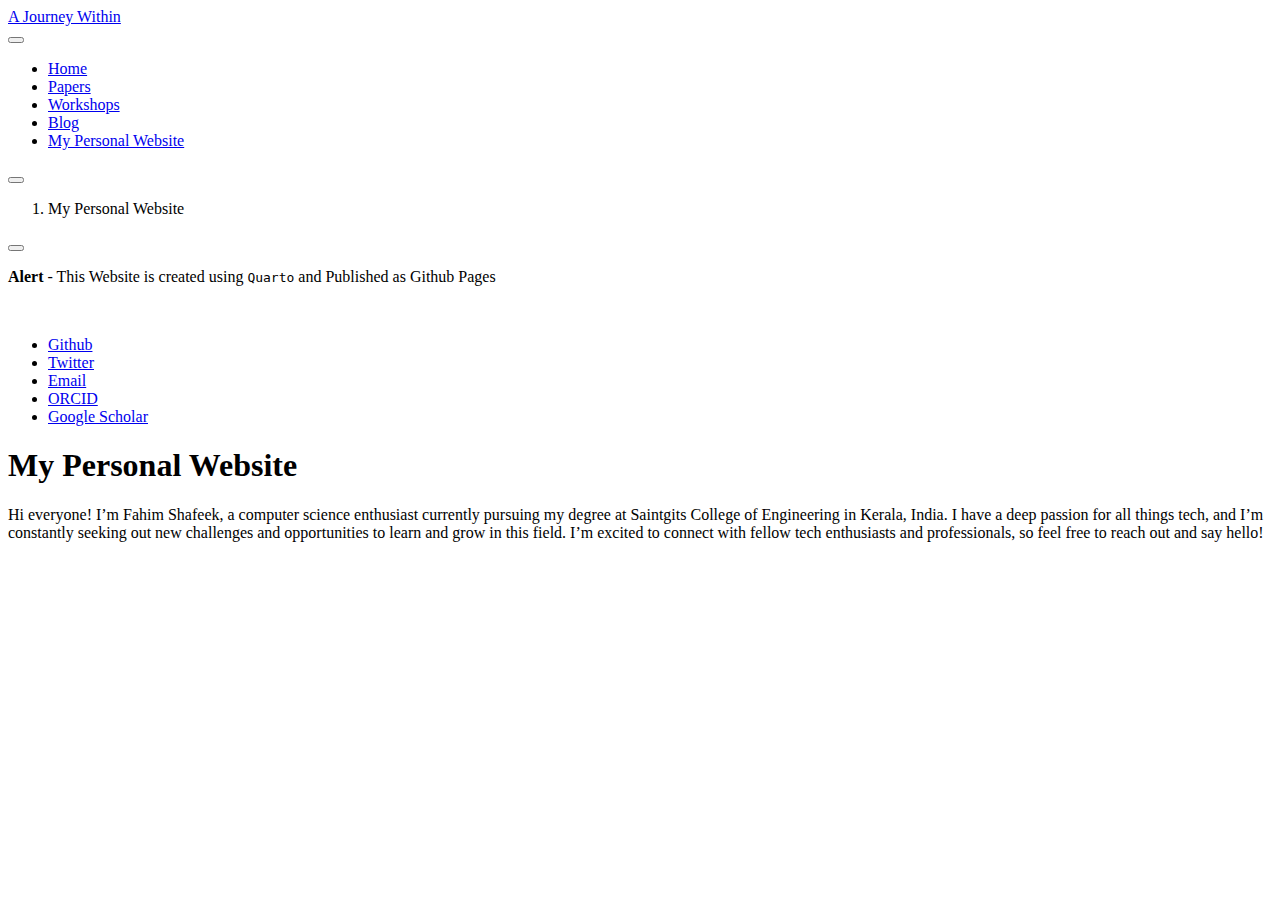
==== docs/about.html @ a799c394 "upload website" ====
<!DOCTYPE html>
<html xmlns="http://www.w3.org/1999/xhtml" lang="en" xml:lang="en"><head>

<meta charset="utf-8">
<meta name="generator" content="quarto-1.5.56">

<meta name="viewport" content="width=device-width, initial-scale=1.0, user-scalable=yes">


<title>My Personal Website – A Journey Within</title>
<style>
code{white-space: pre-wrap;}
span.smallcaps{font-variant: small-caps;}
div.columns{display: flex; gap: min(4vw, 1.5em);}
div.column{flex: auto; overflow-x: auto;}
div.hanging-indent{margin-left: 1.5em; text-indent: -1.5em;}
ul.task-list{list-style: none;}
ul.task-list li input[type="checkbox"] {
  width: 0.8em;
  margin: 0 0.8em 0.2em -1em; /* quarto-specific, see https://github.com/quarto-dev/quarto-cli/issues/4556 */ 
  vertical-align: middle;
}
</style>


<script src="site_libs/quarto-nav/quarto-nav.js"></script>
<script src="site_libs/quarto-nav/headroom.min.js"></script>
<script src="site_libs/clipboard/clipboard.min.js"></script>
<script src="site_libs/quarto-search/autocomplete.umd.js"></script>
<script src="site_libs/quarto-search/fuse.min.js"></script>
<script src="site_libs/quarto-search/quarto-search.js"></script>
<meta name="quarto:offset" content="./">
<script src="site_libs/quarto-html/quarto.js"></script>
<script src="site_libs/quarto-html/popper.min.js"></script>
<script src="site_libs/quarto-html/tippy.umd.min.js"></script>
<script src="site_libs/quarto-html/anchor.min.js"></script>
<link href="site_libs/quarto-html/tippy.css" rel="stylesheet">
<link href="site_libs/quarto-html/quarto-syntax-highlighting.css" rel="stylesheet" id="quarto-text-highlighting-styles">
<script src="site_libs/bootstrap/bootstrap.min.js"></script>
<link href="site_libs/bootstrap/bootstrap-icons.css" rel="stylesheet">
<link href="site_libs/bootstrap/bootstrap.min.css" rel="stylesheet" id="quarto-bootstrap" data-mode="light">
<script id="quarto-search-options" type="application/json">{
  "location": "navbar",
  "copy-button": false,
  "collapse-after": 3,
  "panel-placement": "end",
  "type": "overlay",
  "limit": 50,
  "keyboard-shortcut": [
    "f",
    "/",
    "s"
  ],
  "show-item-context": false,
  "language": {
    "search-no-results-text": "No results",
    "search-matching-documents-text": "matching documents",
    "search-copy-link-title": "Copy link to search",
    "search-hide-matches-text": "Hide additional matches",
    "search-more-match-text": "more match in this document",
    "search-more-matches-text": "more matches in this document",
    "search-clear-button-title": "Clear",
    "search-text-placeholder": "",
    "search-detached-cancel-button-title": "Cancel",
    "search-submit-button-title": "Submit",
    "search-label": "Search"
  }
}</script>


<link rel="stylesheet" href="styles.css">
</head>

<body class="nav-sidebar docked nav-fixed">

<div id="quarto-search-results"></div>
  <header id="quarto-header" class="headroom fixed-top">
    <nav class="navbar navbar-expand-lg " data-bs-theme="dark">
      <div class="navbar-container container-fluid">
      <div class="navbar-brand-container mx-auto">
    <a class="navbar-brand" href="./index.html">
    <span class="navbar-title">A Journey Within</span>
    </a>
  </div>
            <div id="quarto-search" class="" title="Search"></div>
          <button class="navbar-toggler" type="button" data-bs-toggle="collapse" data-bs-target="#navbarCollapse" aria-controls="navbarCollapse" role="menu" aria-expanded="false" aria-label="Toggle navigation" onclick="if (window.quartoToggleHeadroom) { window.quartoToggleHeadroom(); }">
  <span class="navbar-toggler-icon"></span>
</button>
          <div class="collapse navbar-collapse" id="navbarCollapse">
            <ul class="navbar-nav navbar-nav-scroll me-auto">
  <li class="nav-item">
    <a class="nav-link active" href="./index.html" aria-current="page"> 
<span class="menu-text">Home</span></a>
  </li>  
  <li class="nav-item">
    <a class="nav-link" href="./papers.html"> 
<span class="menu-text">Papers</span></a>
  </li>  
  <li class="nav-item">
    <a class="nav-link" href="./workshops.html"> 
<span class="menu-text">Workshops</span></a>
  </li>  
  <li class="nav-item">
    <a class="nav-link" href="./blog.html"> 
<span class="menu-text">Blog</span></a>
  </li>  
  <li class="nav-item">
    <a class="nav-link" href="./about.html"> 
<span class="menu-text">My Personal Website</span></a>
  </li>  
</ul>
          </div> <!-- /navcollapse -->
            <div class="quarto-navbar-tools">
</div>
      </div> <!-- /container-fluid -->
    </nav>
  <nav class="quarto-secondary-nav">
    <div class="container-fluid d-flex">
      <button type="button" class="quarto-btn-toggle btn" data-bs-toggle="collapse" role="button" data-bs-target=".quarto-sidebar-collapse-item" aria-controls="quarto-sidebar" aria-expanded="false" aria-label="Toggle sidebar navigation" onclick="if (window.quartoToggleHeadroom) { window.quartoToggleHeadroom(); }">
        <i class="bi bi-layout-text-sidebar-reverse"></i>
      </button>
        <nav class="quarto-page-breadcrumbs" aria-label="breadcrumb"><ol class="breadcrumb"><li class="breadcrumb-item">My Personal Website</li></ol></nav>
        <a class="flex-grow-1" role="navigation" data-bs-toggle="collapse" data-bs-target=".quarto-sidebar-collapse-item" aria-controls="quarto-sidebar" aria-expanded="false" aria-label="Toggle sidebar navigation" onclick="if (window.quartoToggleHeadroom) { window.quartoToggleHeadroom(); }">      
        </a>
      <button type="button" class="btn quarto-search-button" aria-label="Search" onclick="window.quartoOpenSearch();">
        <i class="bi bi-search"></i>
      </button>
    </div>
  </nav>
  <div id="quarto-announcement" data-announcement-id="df65f1b3b6d5617be2e160b93d87bd33" class="alert alert-primary hidden"><i class="bi bi-info-circle quarto-announcement-icon"></i><div class="quarto-announcement-content">
<p><strong>Alert</strong> - This Website is created using <code>Quarto</code> and Published as Github Pages</p>
</div><i class="bi bi-x-lg quarto-announcement-action"></i></div>
</header>
<!-- content -->
<div id="quarto-content" class="quarto-container page-columns page-rows-contents page-layout-article page-navbar">
<!-- sidebar -->
  <nav id="quarto-sidebar" class="sidebar collapse collapse-horizontal quarto-sidebar-collapse-item sidebar-navigation docked overflow-auto">
    <div class="pt-lg-2 mt-2 text-left sidebar-header">
      <a href="./index.html" class="sidebar-logo-link">
      <img src="././images/user_image.png" alt="" class="sidebar-logo py-0 d-lg-inline d-none">
      </a>
      </div>
        <div class="mt-2 flex-shrink-0 align-items-center">
        <div class="sidebar-search">
        <div id="quarto-search" class="" title="Search"></div>
        </div>
        </div>
    <div class="sidebar-menu-container"> 
    <ul class="list-unstyled mt-1">
        <li class="sidebar-item">
  <div class="sidebar-item-container"> 
  <a href="https://github.com" class="sidebar-item-text sidebar-link"><i class="bi bi-github" role="img">
</i> 
 <span class="menu-text">Github</span></a>
  </div>
</li>
        <li class="sidebar-item">
  <div class="sidebar-item-container"> 
  <a href="https://twitter.com" class="sidebar-item-text sidebar-link"><i class="bi bi-twitter" role="img">
</i> 
 <span class="menu-text">Twitter</span></a>
  </div>
</li>
        <li class="sidebar-item">
  <div class="sidebar-item-container"> 
  <a href="mailto:siju.swamy@saintgits.org" class="sidebar-item-text sidebar-link">
 <span class="menu-text">Email</span></a>
  </div>
</li>
        <li class="sidebar-item">
  <div class="sidebar-item-container"> 
  <a href="https://orcid.org/<orcid-id>" class="sidebar-item-text sidebar-link">
 <span class="menu-text">ORCID</span></a>
  </div>
</li>
        <li class="sidebar-item">
  <div class="sidebar-item-container"> 
  <a href="https://scholar.google.com/citations?user=<google-scholar-user>" class="sidebar-item-text sidebar-link">
 <span class="menu-text">Google Scholar</span></a>
  </div>
</li>
    </ul>
    </div>
</nav>
<div id="quarto-sidebar-glass" class="quarto-sidebar-collapse-item" data-bs-toggle="collapse" data-bs-target=".quarto-sidebar-collapse-item"></div>
<!-- margin-sidebar -->
    <div id="quarto-margin-sidebar" class="sidebar margin-sidebar zindex-bottom">
        
    </div>
<!-- main -->
<main class="content" id="quarto-document-content">

<header id="title-block-header" class="quarto-title-block default">
<div class="quarto-title">
<h1 class="title">My Personal Website</h1>
</div>



<div class="quarto-title-meta">

    
  
    
  </div>
  


</header>


<p>Hi everyone! I’m Fahim Shafeek, a computer science enthusiast currently pursuing my degree at Saintgits College of Engineering in Kerala, India. I have a deep passion for all things tech, and I’m constantly seeking out new challenges and opportunities to learn and grow in this field. I’m excited to connect with fellow tech enthusiasts and professionals, so feel free to reach out and say hello!</p>



</main> <!-- /main -->
<script id="quarto-html-after-body" type="application/javascript">
window.document.addEventListener("DOMContentLoaded", function (event) {
  const toggleBodyColorMode = (bsSheetEl) => {
    const mode = bsSheetEl.getAttribute("data-mode");
    const bodyEl = window.document.querySelector("body");
    if (mode === "dark") {
      bodyEl.classList.add("quarto-dark");
      bodyEl.classList.remove("quarto-light");
    } else {
      bodyEl.classList.add("quarto-light");
      bodyEl.classList.remove("quarto-dark");
    }
  }
  const toggleBodyColorPrimary = () => {
    const bsSheetEl = window.document.querySelector("link#quarto-bootstrap");
    if (bsSheetEl) {
      toggleBodyColorMode(bsSheetEl);
    }
  }
  toggleBodyColorPrimary();  
  const icon = "";
  const anchorJS = new window.AnchorJS();
  anchorJS.options = {
    placement: 'right',
    icon: icon
  };
  anchorJS.add('.anchored');
  const isCodeAnnotation = (el) => {
    for (const clz of el.classList) {
      if (clz.startsWith('code-annotation-')) {                     
        return true;
      }
    }
    return false;
  }
  const onCopySuccess = function(e) {
    // button target
    const button = e.trigger;
    // don't keep focus
    button.blur();
    // flash "checked"
    button.classList.add('code-copy-button-checked');
    var currentTitle = button.getAttribute("title");
    button.setAttribute("title", "Copied!");
    let tooltip;
    if (window.bootstrap) {
      button.setAttribute("data-bs-toggle", "tooltip");
      button.setAttribute("data-bs-placement", "left");
      button.setAttribute("data-bs-title", "Copied!");
      tooltip = new bootstrap.Tooltip(button, 
        { trigger: "manual", 
          customClass: "code-copy-button-tooltip",
          offset: [0, -8]});
      tooltip.show();    
    }
    setTimeout(function() {
      if (tooltip) {
        tooltip.hide();
        button.removeAttribute("data-bs-title");
        button.removeAttribute("data-bs-toggle");
        button.removeAttribute("data-bs-placement");
      }
      button.setAttribute("title", currentTitle);
      button.classList.remove('code-copy-button-checked');
    }, 1000);
    // clear code selection
    e.clearSelection();
  }
  const getTextToCopy = function(trigger) {
      const codeEl = trigger.previousElementSibling.cloneNode(true);
      for (const childEl of codeEl.children) {
        if (isCodeAnnotation(childEl)) {
          childEl.remove();
        }
      }
      return codeEl.innerText;
  }
  const clipboard = new window.ClipboardJS('.code-copy-button:not([data-in-quarto-modal])', {
    text: getTextToCopy
  });
  clipboard.on('success', onCopySuccess);
  if (window.document.getElementById('quarto-embedded-source-code-modal')) {
    // For code content inside modals, clipBoardJS needs to be initialized with a container option
    // TODO: Check when it could be a function (https://github.com/zenorocha/clipboard.js/issues/860)
    const clipboardModal = new window.ClipboardJS('.code-copy-button[data-in-quarto-modal]', {
      text: getTextToCopy,
      container: window.document.getElementById('quarto-embedded-source-code-modal')
    });
    clipboardModal.on('success', onCopySuccess);
  }
    var localhostRegex = new RegExp(/^(?:http|https):\/\/localhost\:?[0-9]*\//);
    var mailtoRegex = new RegExp(/^mailto:/);
      var filterRegex = new RegExp('/' + window.location.host + '/');
    var isInternal = (href) => {
        return filterRegex.test(href) || localhostRegex.test(href) || mailtoRegex.test(href);
    }
    // Inspect non-navigation links and adorn them if external
 	var links = window.document.querySelectorAll('a[href]:not(.nav-link):not(.navbar-brand):not(.toc-action):not(.sidebar-link):not(.sidebar-item-toggle):not(.pagination-link):not(.no-external):not([aria-hidden]):not(.dropdown-item):not(.quarto-navigation-tool):not(.about-link)');
    for (var i=0; i<links.length; i++) {
      const link = links[i];
      if (!isInternal(link.href)) {
        // undo the damage that might have been done by quarto-nav.js in the case of
        // links that we want to consider external
        if (link.dataset.originalHref !== undefined) {
          link.href = link.dataset.originalHref;
        }
      }
    }
  function tippyHover(el, contentFn, onTriggerFn, onUntriggerFn) {
    const config = {
      allowHTML: true,
      maxWidth: 500,
      delay: 100,
      arrow: false,
      appendTo: function(el) {
          return el.parentElement;
      },
      interactive: true,
      interactiveBorder: 10,
      theme: 'quarto',
      placement: 'bottom-start',
    };
    if (contentFn) {
      config.content = contentFn;
    }
    if (onTriggerFn) {
      config.onTrigger = onTriggerFn;
    }
    if (onUntriggerFn) {
      config.onUntrigger = onUntriggerFn;
    }
    window.tippy(el, config); 
  }
  const noterefs = window.document.querySelectorAll('a[role="doc-noteref"]');
  for (var i=0; i<noterefs.length; i++) {
    const ref = noterefs[i];
    tippyHover(ref, function() {
      // use id or data attribute instead here
      let href = ref.getAttribute('data-footnote-href') || ref.getAttribute('href');
      try { href = new URL(href).hash; } catch {}
      const id = href.replace(/^#\/?/, "");
      const note = window.document.getElementById(id);
      if (note) {
        return note.innerHTML;
      } else {
        return "";
      }
    });
  }
  const xrefs = window.document.querySelectorAll('a.quarto-xref');
  const processXRef = (id, note) => {
    // Strip column container classes
    const stripColumnClz = (el) => {
      el.classList.remove("page-full", "page-columns");
      if (el.children) {
        for (const child of el.children) {
          stripColumnClz(child);
        }
      }
    }
    stripColumnClz(note)
    if (id === null || id.startsWith('sec-')) {
      // Special case sections, only their first couple elements
      const container = document.createElement("div");
      if (note.children && note.children.length > 2) {
        container.appendChild(note.children[0].cloneNode(true));
        for (let i = 1; i < note.children.length; i++) {
          const child = note.children[i];
          if (child.tagName === "P" && child.innerText === "") {
            continue;
          } else {
            container.appendChild(child.cloneNode(true));
            break;
          }
        }
        if (window.Quarto?.typesetMath) {
          window.Quarto.typesetMath(container);
        }
        return container.innerHTML
      } else {
        if (window.Quarto?.typesetMath) {
          window.Quarto.typesetMath(note);
        }
        return note.innerHTML;
      }
    } else {
      // Remove any anchor links if they are present
      const anchorLink = note.querySelector('a.anchorjs-link');
      if (anchorLink) {
        anchorLink.remove();
      }
      if (window.Quarto?.typesetMath) {
        window.Quarto.typesetMath(note);
      }
      // TODO in 1.5, we should make sure this works without a callout special case
      if (note.classList.contains("callout")) {
        return note.outerHTML;
      } else {
        return note.innerHTML;
      }
    }
  }
  for (var i=0; i<xrefs.length; i++) {
    const xref = xrefs[i];
    tippyHover(xref, undefined, function(instance) {
      instance.disable();
      let url = xref.getAttribute('href');
      let hash = undefined; 
      if (url.startsWith('#')) {
        hash = url;
      } else {
        try { hash = new URL(url).hash; } catch {}
      }
      if (hash) {
        const id = hash.replace(/^#\/?/, "");
        const note = window.document.getElementById(id);
        if (note !== null) {
          try {
            const html = processXRef(id, note.cloneNode(true));
            instance.setContent(html);
          } finally {
            instance.enable();
            instance.show();
          }
        } else {
          // See if we can fetch this
          fetch(url.split('#')[0])
          .then(res => res.text())
          .then(html => {
            const parser = new DOMParser();
            const htmlDoc = parser.parseFromString(html, "text/html");
            const note = htmlDoc.getElementById(id);
            if (note !== null) {
              const html = processXRef(id, note);
              instance.setContent(html);
            } 
          }).finally(() => {
            instance.enable();
            instance.show();
          });
        }
      } else {
        // See if we can fetch a full url (with no hash to target)
        // This is a special case and we should probably do some content thinning / targeting
        fetch(url)
        .then(res => res.text())
        .then(html => {
          const parser = new DOMParser();
          const htmlDoc = parser.parseFromString(html, "text/html");
          const note = htmlDoc.querySelector('main.content');
          if (note !== null) {
            // This should only happen for chapter cross references
            // (since there is no id in the URL)
            // remove the first header
            if (note.children.length > 0 && note.children[0].tagName === "HEADER") {
              note.children[0].remove();
            }
            const html = processXRef(null, note);
            instance.setContent(html);
          } 
        }).finally(() => {
          instance.enable();
          instance.show();
        });
      }
    }, function(instance) {
    });
  }
      let selectedAnnoteEl;
      const selectorForAnnotation = ( cell, annotation) => {
        let cellAttr = 'data-code-cell="' + cell + '"';
        let lineAttr = 'data-code-annotation="' +  annotation + '"';
        const selector = 'span[' + cellAttr + '][' + lineAttr + ']';
        return selector;
      }
      const selectCodeLines = (annoteEl) => {
        const doc = window.document;
        const targetCell = annoteEl.getAttribute("data-target-cell");
        const targetAnnotation = annoteEl.getAttribute("data-target-annotation");
        const annoteSpan = window.document.querySelector(selectorForAnnotation(targetCell, targetAnnotation));
        const lines = annoteSpan.getAttribute("data-code-lines").split(",");
        const lineIds = lines.map((line) => {
          return targetCell + "-" + line;
        })
        let top = null;
        let height = null;
        let parent = null;
        if (lineIds.length > 0) {
            //compute the position of the single el (top and bottom and make a div)
            const el = window.document.getElementById(lineIds[0]);
            top = el.offsetTop;
            height = el.offsetHeight;
            parent = el.parentElement.parentElement;
          if (lineIds.length > 1) {
            const lastEl = window.document.getElementById(lineIds[lineIds.length - 1]);
            const bottom = lastEl.offsetTop + lastEl.offsetHeight;
            height = bottom - top;
          }
          if (top !== null && height !== null && parent !== null) {
            // cook up a div (if necessary) and position it 
            let div = window.document.getElementById("code-annotation-line-highlight");
            if (div === null) {
              div = window.document.createElement("div");
              div.setAttribute("id", "code-annotation-line-highlight");
              div.style.position = 'absolute';
              parent.appendChild(div);
            }
            div.style.top = top - 2 + "px";
            div.style.height = height + 4 + "px";
            div.style.left = 0;
            let gutterDiv = window.document.getElementById("code-annotation-line-highlight-gutter");
            if (gutterDiv === null) {
              gutterDiv = window.document.createElement("div");
              gutterDiv.setAttribute("id", "code-annotation-line-highlight-gutter");
              gutterDiv.style.position = 'absolute';
              const codeCell = window.document.getElementById(targetCell);
              const gutter = codeCell.querySelector('.code-annotation-gutter');
              gutter.appendChild(gutterDiv);
            }
            gutterDiv.style.top = top - 2 + "px";
            gutterDiv.style.height = height + 4 + "px";
          }
          selectedAnnoteEl = annoteEl;
        }
      };
      const unselectCodeLines = () => {
        const elementsIds = ["code-annotation-line-highlight", "code-annotation-line-highlight-gutter"];
        elementsIds.forEach((elId) => {
          const div = window.document.getElementById(elId);
          if (div) {
            div.remove();
          }
        });
        selectedAnnoteEl = undefined;
      };
        // Handle positioning of the toggle
    window.addEventListener(
      "resize",
      throttle(() => {
        elRect = undefined;
        if (selectedAnnoteEl) {
          selectCodeLines(selectedAnnoteEl);
        }
      }, 10)
    );
    function throttle(fn, ms) {
    let throttle = false;
    let timer;
      return (...args) => {
        if(!throttle) { // first call gets through
            fn.apply(this, args);
            throttle = true;
        } else { // all the others get throttled
            if(timer) clearTimeout(timer); // cancel #2
            timer = setTimeout(() => {
              fn.apply(this, args);
              timer = throttle = false;
            }, ms);
        }
      };
    }
      // Attach click handler to the DT
      const annoteDls = window.document.querySelectorAll('dt[data-target-cell]');
      for (const annoteDlNode of annoteDls) {
        annoteDlNode.addEventListener('click', (event) => {
          const clickedEl = event.target;
          if (clickedEl !== selectedAnnoteEl) {
            unselectCodeLines();
            const activeEl = window.document.querySelector('dt[data-target-cell].code-annotation-active');
            if (activeEl) {
              activeEl.classList.remove('code-annotation-active');
            }
            selectCodeLines(clickedEl);
            clickedEl.classList.add('code-annotation-active');
          } else {
            // Unselect the line
            unselectCodeLines();
            clickedEl.classList.remove('code-annotation-active');
          }
        });
      }
  const findCites = (el) => {
    const parentEl = el.parentElement;
    if (parentEl) {
      const cites = parentEl.dataset.cites;
      if (cites) {
        return {
          el,
          cites: cites.split(' ')
        };
      } else {
        return findCites(el.parentElement)
      }
    } else {
      return undefined;
    }
  };
  var bibliorefs = window.document.querySelectorAll('a[role="doc-biblioref"]');
  for (var i=0; i<bibliorefs.length; i++) {
    const ref = bibliorefs[i];
    const citeInfo = findCites(ref);
    if (citeInfo) {
      tippyHover(citeInfo.el, function() {
        var popup = window.document.createElement('div');
        citeInfo.cites.forEach(function(cite) {
          var citeDiv = window.document.createElement('div');
          citeDiv.classList.add('hanging-indent');
          citeDiv.classList.add('csl-entry');
          var biblioDiv = window.document.getElementById('ref-' + cite);
          if (biblioDiv) {
            citeDiv.innerHTML = biblioDiv.innerHTML;
          }
          popup.appendChild(citeDiv);
        });
        return popup.innerHTML;
      });
    }
  }
});
</script>
</div> <!-- /content -->




</body></html>
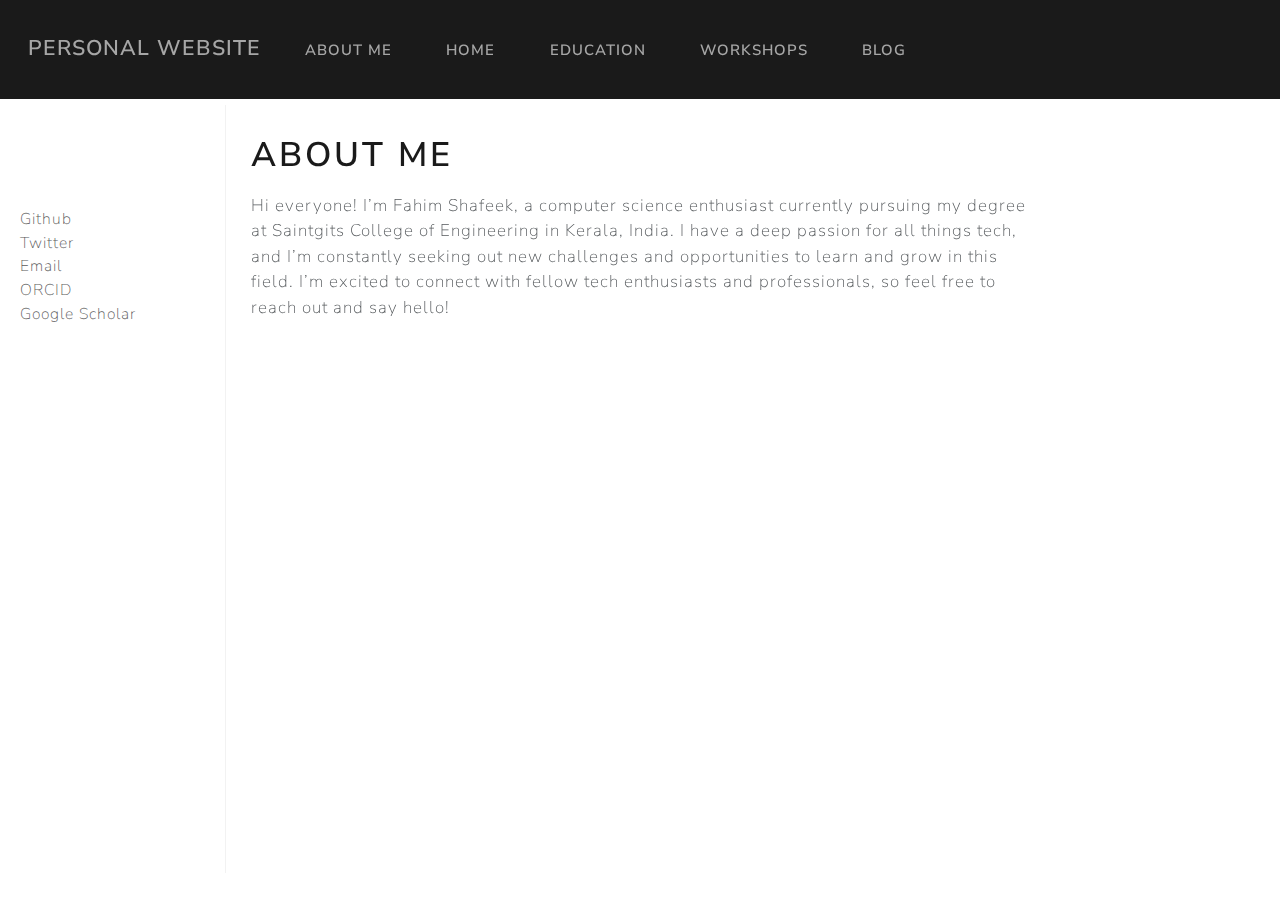
==== commit d506d7cc: "updated education and about me" ====
--- a/docs/about.html
+++ b/docs/about.html
@@ -7,7 +7,7 @@
 <meta name="viewport" content="width=device-width, initial-scale=1.0, user-scalable=yes">
 
 
-<title>My Personal Website – A Journey Within</title>
+<title>About Me – Personal Website</title>
 <style>
 code{white-space: pre-wrap;}
 span.smallcaps{font-variant: small-caps;}
@@ -79,7 +79,7 @@
       <div class="navbar-container container-fluid">
       <div class="navbar-brand-container mx-auto">
     <a class="navbar-brand" href="./index.html">
-    <span class="navbar-title">A Journey Within</span>
+    <span class="navbar-title">Personal Website</span>
     </a>
   </div>
             <div id="quarto-search" class="" title="Search"></div>
@@ -89,12 +89,16 @@
           <div class="collapse navbar-collapse" id="navbarCollapse">
             <ul class="navbar-nav navbar-nav-scroll me-auto">
   <li class="nav-item">
-    <a class="nav-link active" href="./index.html" aria-current="page"> 
+    <a class="nav-link active" href="./about.html" aria-current="page"> 
+<span class="menu-text">About Me</span></a>
+  </li>  
+  <li class="nav-item">
+    <a class="nav-link" href="./index.html"> 
 <span class="menu-text">Home</span></a>
   </li>  
   <li class="nav-item">
-    <a class="nav-link" href="./papers.html"> 
-<span class="menu-text">Papers</span></a>
+    <a class="nav-link" href="./education.html"> 
+<span class="menu-text">Education</span></a>
   </li>  
   <li class="nav-item">
     <a class="nav-link" href="./workshops.html"> 
@@ -103,10 +107,6 @@
   <li class="nav-item">
     <a class="nav-link" href="./blog.html"> 
 <span class="menu-text">Blog</span></a>
-  </li>  
-  <li class="nav-item">
-    <a class="nav-link" href="./about.html"> 
-<span class="menu-text">My Personal Website</span></a>
   </li>  
 </ul>
           </div> <!-- /navcollapse -->
@@ -119,7 +119,7 @@
       <button type="button" class="quarto-btn-toggle btn" data-bs-toggle="collapse" role="button" data-bs-target=".quarto-sidebar-collapse-item" aria-controls="quarto-sidebar" aria-expanded="false" aria-label="Toggle sidebar navigation" onclick="if (window.quartoToggleHeadroom) { window.quartoToggleHeadroom(); }">
         <i class="bi bi-layout-text-sidebar-reverse"></i>
       </button>
-        <nav class="quarto-page-breadcrumbs" aria-label="breadcrumb"><ol class="breadcrumb"><li class="breadcrumb-item">My Personal Website</li></ol></nav>
+        <nav class="quarto-page-breadcrumbs" aria-label="breadcrumb"><ol class="breadcrumb"><li class="breadcrumb-item">About Me</li></ol></nav>
         <a class="flex-grow-1" role="navigation" data-bs-toggle="collapse" data-bs-target=".quarto-sidebar-collapse-item" aria-controls="quarto-sidebar" aria-expanded="false" aria-label="Toggle sidebar navigation" onclick="if (window.quartoToggleHeadroom) { window.quartoToggleHeadroom(); }">      
         </a>
       <button type="button" class="btn quarto-search-button" aria-label="Search" onclick="window.quartoOpenSearch();">
@@ -149,21 +149,21 @@
     <ul class="list-unstyled mt-1">
         <li class="sidebar-item">
   <div class="sidebar-item-container"> 
-  <a href="https://github.com" class="sidebar-item-text sidebar-link"><i class="bi bi-github" role="img">
+  <a href="https://github.com/fahimshafeek" class="sidebar-item-text sidebar-link"><i class="bi bi-github" role="img">
 </i> 
  <span class="menu-text">Github</span></a>
   </div>
 </li>
         <li class="sidebar-item">
   <div class="sidebar-item-container"> 
-  <a href="https://twitter.com" class="sidebar-item-text sidebar-link"><i class="bi bi-twitter" role="img">
+  <a href="https://twitter.com/" class="sidebar-item-text sidebar-link"><i class="bi bi-twitter" role="img">
 </i> 
  <span class="menu-text">Twitter</span></a>
   </div>
 </li>
         <li class="sidebar-item">
   <div class="sidebar-item-container"> 
-  <a href="mailto:siju.swamy@saintgits.org" class="sidebar-item-text sidebar-link">
+  <a href="mailto:fahims.csa2327@saintgits.org" class="sidebar-item-text sidebar-link">
  <span class="menu-text">Email</span></a>
   </div>
 </li>
@@ -192,7 +192,7 @@
 
 <header id="title-block-header" class="quarto-title-block default">
 <div class="quarto-title">
-<h1 class="title">My Personal Website</h1>
+<h1 class="title">About Me</h1>
 </div>
 
 
